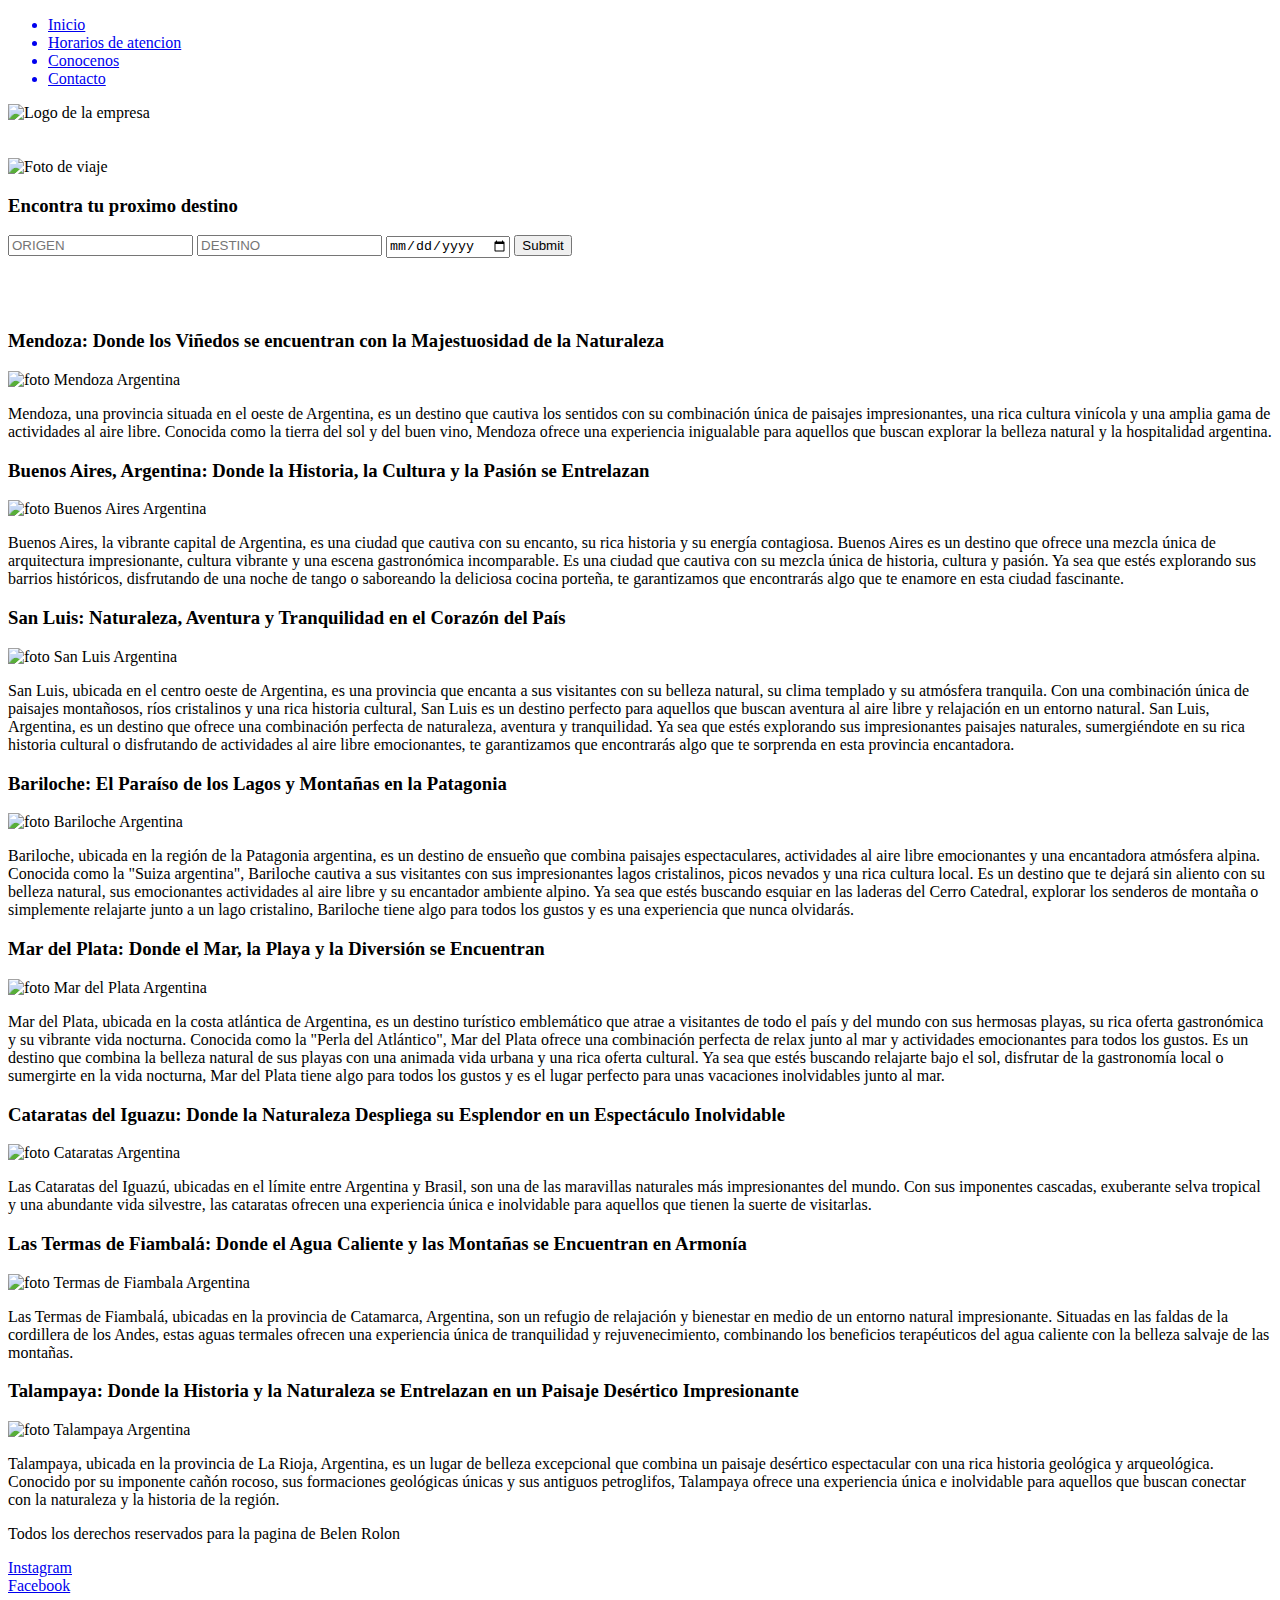
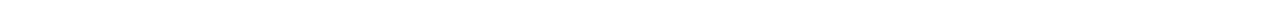
==== Index.html @ 925959ff "MI PROYECTO HTML Y CSS" ====
<!DOCTYPE html>
<html lang="en">
<head>
    <meta charset="UTF-8">
    <meta name="viewport" content="width=device-width, initial-scale=1.0">
    <title>Viajes Y Mas</title>
    <link rel="stylesheet" href="./css/Style.css">
</head>
<body>

    <header class="claseheader">
        <nav>
        <ul class="clase1">
            <a href="Index.html"><li> Inicio </li></a>
            <a href="horarios de atencion.html"><li>Horarios de atencion </li></a>
            <a href="Conocenos.html"><li>Conocenos</li></a>
            <a href="formulario de contacto.html"><li>Contacto</li></a>
        </ul>
        <img src="" alt="Logo de la empresa">
        </nav>
    </header>
    <br>
    <br>

    <div class="clasedestino">
    <img src="./Nueva carpeta/argentina.jpg" alt="Foto de viaje">
    <h3>Encontra tu proximo destino</h3>
    <input type="text" name="ORIGEN" placeholder="ORIGEN">
    <input type="text" name="DESTINO" placeholder="DESTINO">
    <input type="date" name="FECHA" placeholder="FECHA">
    <input type="submit" name="Buscar" placeholder="Buscar">
    </div>

    <br>
    <br>
    <br>

    <main class="clase2">
    <div>
        <h3>Mendoza: Donde los Viñedos se encuentran con la Majestuosidad de la Naturaleza</h3>
        <img src="./Nueva carpeta/mendoza.jpg" alt="foto Mendoza Argentina">
        <p>Mendoza, una provincia situada en el oeste de Argentina, es un destino que cautiva los sentidos con su combinación única de paisajes impresionantes, una rica cultura vinícola y una amplia gama de actividades al aire libre. Conocida como la tierra del sol y del buen vino, Mendoza ofrece una experiencia inigualable para aquellos que buscan explorar la belleza natural y la hospitalidad argentina.</p>
    </div>

    <div>
        <h3>Buenos Aires, Argentina: Donde la Historia, la Cultura y la Pasión se Entrelazan</h3>
        <img src="./Nueva carpeta/Buenos Aires.jpeg" alt="foto Buenos Aires Argentina">
        <p>Buenos Aires, la vibrante capital de Argentina, es una ciudad que cautiva con su encanto, su rica historia y su energía contagiosa.  Buenos Aires es un destino que ofrece una mezcla única de arquitectura impresionante, cultura vibrante y una escena gastronómica incomparable. Es una ciudad que cautiva con su mezcla única de historia, cultura y pasión. Ya sea que estés explorando sus barrios históricos, disfrutando de una noche de tango o saboreando la deliciosa cocina porteña, te garantizamos que encontrarás algo que te enamore en esta ciudad fascinante.</p>
    </div>

    <div>
        <h3>San Luis: Naturaleza, Aventura y Tranquilidad en el Corazón del País</h3>
        <img src="./Nueva carpeta/san luis.jpg" alt="foto San Luis Argentina">
        <p>San Luis, ubicada en el centro oeste de Argentina, es una provincia que encanta a sus visitantes con su belleza natural, su clima templado y su atmósfera tranquila. Con una combinación única de paisajes montañosos, ríos cristalinos y una rica historia cultural, San Luis es un destino perfecto para aquellos que buscan aventura al aire libre y relajación en un entorno natural. San Luis, Argentina, es un destino que ofrece una combinación perfecta de naturaleza, aventura y tranquilidad. Ya sea que estés explorando sus impresionantes paisajes naturales, sumergiéndote en su rica historia cultural o disfrutando de actividades al aire libre emocionantes, te garantizamos que encontrarás algo que te sorprenda en esta provincia encantadora.</p>
    </div>

    <div>
        <h3>Bariloche: El Paraíso de los Lagos y Montañas en la Patagonia</h3>
        <img src="./Nueva carpeta/bariloche1.jpg" alt="foto Bariloche Argentina">
        <p>Bariloche, ubicada en la región de la Patagonia argentina, es un destino de ensueño que combina paisajes espectaculares, actividades al aire libre emocionantes y una encantadora atmósfera alpina. Conocida como la "Suiza argentina", Bariloche cautiva a sus visitantes con sus impresionantes lagos cristalinos, picos nevados y una rica cultura local. Es un destino que te dejará sin aliento con su belleza natural, sus emocionantes actividades al aire libre y su encantador ambiente alpino. Ya sea que estés buscando esquiar en las laderas del Cerro Catedral, explorar los senderos de montaña o simplemente relajarte junto a un lago cristalino, Bariloche tiene algo para todos los gustos y es una experiencia que nunca olvidarás.</p>
    </div>

    <div>
        <h3>Mar del Plata: Donde el Mar, la Playa y la Diversión se Encuentran</h3>
        <img src="./Nueva carpeta/Mar del plata.jpg" alt="foto Mar del Plata Argentina">
        <p>Mar del Plata, ubicada en la costa atlántica de Argentina, es un destino turístico emblemático que atrae a visitantes de todo el país y del mundo con sus hermosas playas, su rica oferta gastronómica y su vibrante vida nocturna. Conocida como la "Perla del Atlántico", Mar del Plata ofrece una combinación perfecta de relax junto al mar y actividades emocionantes para todos los gustos. Es un destino que combina la belleza natural de sus playas con una animada vida urbana y una rica oferta cultural. Ya sea que estés buscando relajarte bajo el sol, disfrutar de la gastronomía local o sumergirte en la vida nocturna, Mar del Plata tiene algo para todos los gustos y es el lugar perfecto para unas vacaciones inolvidables junto al mar.</p>
    </div>

    <div>
        <h3>Cataratas del Iguazu: Donde la Naturaleza Despliega su Esplendor en un Espectáculo Inolvidable</h3>
        <img src="./Nueva carpeta/cataratas.jpg" alt="foto Cataratas Argentina">
        <p>Las Cataratas del Iguazú, ubicadas en el límite entre Argentina y Brasil, son una de las maravillas naturales más impresionantes del mundo. Con sus imponentes cascadas, exuberante selva tropical y una abundante vida silvestre, las cataratas ofrecen una experiencia única e inolvidable para aquellos que tienen la suerte de visitarlas.</p>
    </div>

    <div>
        <h3>Las Termas de Fiambalá: Donde el Agua Caliente y las Montañas se Encuentran en Armonía</h3>
        <img src="./Nueva carpeta/termas de fiambala.jpg" alt="foto Termas de Fiambala Argentina">
        <p>Las Termas de Fiambalá, ubicadas en la provincia de Catamarca, Argentina, son un refugio de relajación y bienestar en medio de un entorno natural impresionante. Situadas en las faldas de la cordillera de los Andes, estas aguas termales ofrecen una experiencia única de tranquilidad y rejuvenecimiento, combinando los beneficios terapéuticos del agua caliente con la belleza salvaje de las montañas.</p>
    </div>

    <div>
        <h3>Talampaya: Donde la Historia y la Naturaleza se Entrelazan en un Paisaje Desértico Impresionante</h3>
        <img src="./Nueva carpeta/talampaya.jpg" alt="foto Talampaya Argentina">
        <p>Talampaya, ubicada en la provincia de La Rioja, Argentina, es un lugar de belleza excepcional que combina un paisaje desértico espectacular con una rica historia geológica y arqueológica. Conocido por su imponente cañón rocoso, sus formaciones geológicas únicas y sus antiguos petroglifos, Talampaya ofrece una experiencia única e inolvidable para aquellos que buscan conectar con la naturaleza y la historia de la región.</p>
    </div>
    </main>

    <footer class="clasefooter"> 
        <p>Todos los derechos reservados para la pagina de Belen Rolon </p>
        <a href="instagram.com" class="clasefin">Instagram</a> <br>
        <a href="facebook.com" class="clasefin">Facebook</a>
    </footer>

</body>
</html>
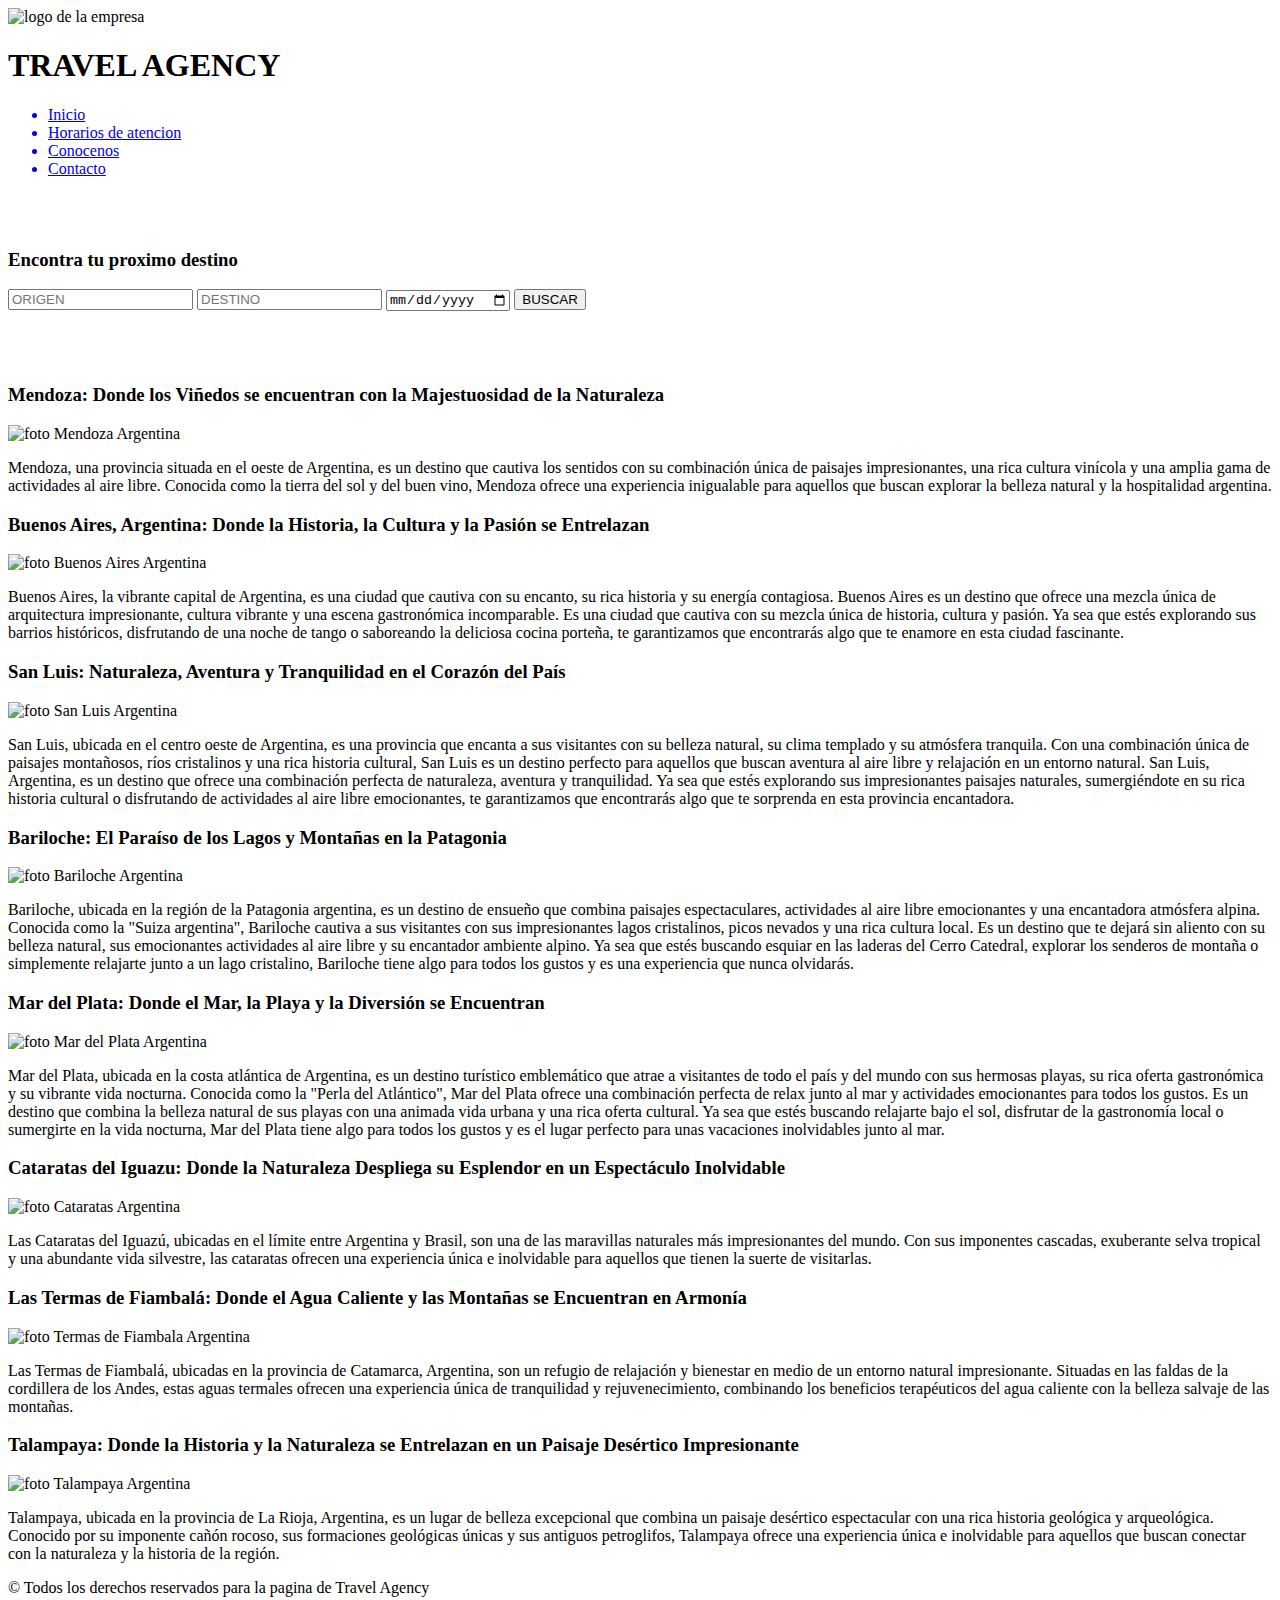
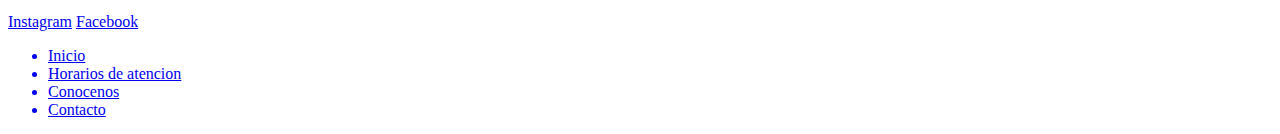
==== commit 273110c6: "TAREA N° 6" ====
--- a/Index.html
+++ b/Index.html
@@ -3,92 +3,107 @@
 <head>
     <meta charset="UTF-8">
     <meta name="viewport" content="width=device-width, initial-scale=1.0">
-    <title>Viajes Y Mas</title>
+    <title>Travel Agency</title>
     <link rel="stylesheet" href="./css/Style.css">
 </head>
 <body>
 
-    <header class="claseheader">
+    <header>
         <nav>
-        <ul class="clase1">
-            <a href="Index.html"><li> Inicio </li></a>
-            <a href="horarios de atencion.html"><li>Horarios de atencion </li></a>
-            <a href="Conocenos.html"><li>Conocenos</li></a>
-            <a href="formulario de contacto.html"><li>Contacto</li></a>
+        <img src="./Fotos pagina web/fotologo.jpg" alt="logo de la empresa" class="logo">
+        <h1 class="titulo">TRAVEL AGENCY</h1>
+
+        <ul class="ulinicio">
+            <a href="Index.html" class="aInicio"> <li class="liInicio"> Inicio </li></a>
+            <a href="horarios de atencion.html" class="aInicio"><li class="liInicio"> Horarios de atencion </li></a>
+            <a href="Conocenos.html" class="aInicio"><li class="liInicio">Conocenos</li></a>
+            <a href="formulario de contacto.html" class="aInicio"><li class="liInicio">Contacto</li></a>
         </ul>
-        <img src="" alt="Logo de la empresa">
-        </nav>
+        </nav> 
     </header>
+
     <br>
     <br>
 
-    <div class="clasedestino">
-    <img src="./Nueva carpeta/argentina.jpg" alt="Foto de viaje">
-    <h3>Encontra tu proximo destino</h3>
-    <input type="text" name="ORIGEN" placeholder="ORIGEN">
-    <input type="text" name="DESTINO" placeholder="DESTINO">
-    <input type="date" name="FECHA" placeholder="FECHA">
-    <input type="submit" name="Buscar" placeholder="Buscar">
+    <main>
+
+    <div class="claseDestino">
+
+        <h3 class="claseH3">Encontra tu proximo destino</h3>
+
+        <input type="text" name="ORIGEN" placeholder="ORIGEN" class="claseInput1">
+        <input type="text" name="DESTINO" placeholder="DESTINO" class="claseInput1">
+        <input type="date" name="FECHA" placeholder="FECHA" class="claseInput1">
+        <BUtton class="claseInput1">BUSCAR</BUtton>
     </div>
+    
+        <br>
+        <br>
+        <br>
 
-    <br>
-    <br>
-    <br>
-
-    <main class="clase2">
-    <div>
+    <div class="claseDivMain claseMendoza">
         <h3>Mendoza: Donde los Viñedos se encuentran con la Majestuosidad de la Naturaleza</h3>
-        <img src="./Nueva carpeta/mendoza.jpg" alt="foto Mendoza Argentina">
+        <img src="./Fotos pagina web/mendoza.jpg" alt="foto Mendoza Argentina" class="foto">
         <p>Mendoza, una provincia situada en el oeste de Argentina, es un destino que cautiva los sentidos con su combinación única de paisajes impresionantes, una rica cultura vinícola y una amplia gama de actividades al aire libre. Conocida como la tierra del sol y del buen vino, Mendoza ofrece una experiencia inigualable para aquellos que buscan explorar la belleza natural y la hospitalidad argentina.</p>
     </div>
 
-    <div>
+    <div class="claseDivMain">
         <h3>Buenos Aires, Argentina: Donde la Historia, la Cultura y la Pasión se Entrelazan</h3>
-        <img src="./Nueva carpeta/Buenos Aires.jpeg" alt="foto Buenos Aires Argentina">
+        <img src="./Fotos pagina web/Buenos Aires.jpeg" alt="foto Buenos Aires Argentina" class="foto">
         <p>Buenos Aires, la vibrante capital de Argentina, es una ciudad que cautiva con su encanto, su rica historia y su energía contagiosa.  Buenos Aires es un destino que ofrece una mezcla única de arquitectura impresionante, cultura vibrante y una escena gastronómica incomparable. Es una ciudad que cautiva con su mezcla única de historia, cultura y pasión. Ya sea que estés explorando sus barrios históricos, disfrutando de una noche de tango o saboreando la deliciosa cocina porteña, te garantizamos que encontrarás algo que te enamore en esta ciudad fascinante.</p>
     </div>
 
-    <div>
+    <div class="claseDivMain">
         <h3>San Luis: Naturaleza, Aventura y Tranquilidad en el Corazón del País</h3>
-        <img src="./Nueva carpeta/san luis.jpg" alt="foto San Luis Argentina">
+        <img src="./Fotos pagina web/san luis.jpg" alt="foto San Luis Argentina" class="foto">
         <p>San Luis, ubicada en el centro oeste de Argentina, es una provincia que encanta a sus visitantes con su belleza natural, su clima templado y su atmósfera tranquila. Con una combinación única de paisajes montañosos, ríos cristalinos y una rica historia cultural, San Luis es un destino perfecto para aquellos que buscan aventura al aire libre y relajación en un entorno natural. San Luis, Argentina, es un destino que ofrece una combinación perfecta de naturaleza, aventura y tranquilidad. Ya sea que estés explorando sus impresionantes paisajes naturales, sumergiéndote en su rica historia cultural o disfrutando de actividades al aire libre emocionantes, te garantizamos que encontrarás algo que te sorprenda en esta provincia encantadora.</p>
     </div>
 
-    <div>
+    <div class="claseDivMain">
         <h3>Bariloche: El Paraíso de los Lagos y Montañas en la Patagonia</h3>
-        <img src="./Nueva carpeta/bariloche1.jpg" alt="foto Bariloche Argentina">
+        <img src="./Fotos pagina web/bariloche1.jpg" alt="foto Bariloche Argentina" class="foto">
         <p>Bariloche, ubicada en la región de la Patagonia argentina, es un destino de ensueño que combina paisajes espectaculares, actividades al aire libre emocionantes y una encantadora atmósfera alpina. Conocida como la "Suiza argentina", Bariloche cautiva a sus visitantes con sus impresionantes lagos cristalinos, picos nevados y una rica cultura local. Es un destino que te dejará sin aliento con su belleza natural, sus emocionantes actividades al aire libre y su encantador ambiente alpino. Ya sea que estés buscando esquiar en las laderas del Cerro Catedral, explorar los senderos de montaña o simplemente relajarte junto a un lago cristalino, Bariloche tiene algo para todos los gustos y es una experiencia que nunca olvidarás.</p>
     </div>
 
-    <div>
+    <div class="claseDivMain">
         <h3>Mar del Plata: Donde el Mar, la Playa y la Diversión se Encuentran</h3>
-        <img src="./Nueva carpeta/Mar del plata.jpg" alt="foto Mar del Plata Argentina">
+        <img src="./Fotos pagina web/Mar del plata.jpg" alt="foto Mar del Plata Argentina" class="foto">
         <p>Mar del Plata, ubicada en la costa atlántica de Argentina, es un destino turístico emblemático que atrae a visitantes de todo el país y del mundo con sus hermosas playas, su rica oferta gastronómica y su vibrante vida nocturna. Conocida como la "Perla del Atlántico", Mar del Plata ofrece una combinación perfecta de relax junto al mar y actividades emocionantes para todos los gustos. Es un destino que combina la belleza natural de sus playas con una animada vida urbana y una rica oferta cultural. Ya sea que estés buscando relajarte bajo el sol, disfrutar de la gastronomía local o sumergirte en la vida nocturna, Mar del Plata tiene algo para todos los gustos y es el lugar perfecto para unas vacaciones inolvidables junto al mar.</p>
     </div>
 
-    <div>
+    <div class="claseDivMain">
         <h3>Cataratas del Iguazu: Donde la Naturaleza Despliega su Esplendor en un Espectáculo Inolvidable</h3>
-        <img src="./Nueva carpeta/cataratas.jpg" alt="foto Cataratas Argentina">
+        <img src="./Fotos pagina web/cataratas.jpg" alt="foto Cataratas Argentina" class="foto">
         <p>Las Cataratas del Iguazú, ubicadas en el límite entre Argentina y Brasil, son una de las maravillas naturales más impresionantes del mundo. Con sus imponentes cascadas, exuberante selva tropical y una abundante vida silvestre, las cataratas ofrecen una experiencia única e inolvidable para aquellos que tienen la suerte de visitarlas.</p>
     </div>
 
-    <div>
+    <div class="claseDivMain">
         <h3>Las Termas de Fiambalá: Donde el Agua Caliente y las Montañas se Encuentran en Armonía</h3>
-        <img src="./Nueva carpeta/termas de fiambala.jpg" alt="foto Termas de Fiambala Argentina">
+        <img src="./Fotos pagina web/termas de fiambala.jpg" alt="foto Termas de Fiambala Argentina" class="foto">
         <p>Las Termas de Fiambalá, ubicadas en la provincia de Catamarca, Argentina, son un refugio de relajación y bienestar en medio de un entorno natural impresionante. Situadas en las faldas de la cordillera de los Andes, estas aguas termales ofrecen una experiencia única de tranquilidad y rejuvenecimiento, combinando los beneficios terapéuticos del agua caliente con la belleza salvaje de las montañas.</p>
     </div>
 
-    <div>
+    <div class="claseDivMain">
         <h3>Talampaya: Donde la Historia y la Naturaleza se Entrelazan en un Paisaje Desértico Impresionante</h3>
-        <img src="./Nueva carpeta/talampaya.jpg" alt="foto Talampaya Argentina">
+        <img src="./Fotos pagina web/talampaya.jpg" alt="foto Talampaya Argentina" class="foto">
         <p>Talampaya, ubicada en la provincia de La Rioja, Argentina, es un lugar de belleza excepcional que combina un paisaje desértico espectacular con una rica historia geológica y arqueológica. Conocido por su imponente cañón rocoso, sus formaciones geológicas únicas y sus antiguos petroglifos, Talampaya ofrece una experiencia única e inolvidable para aquellos que buscan conectar con la naturaleza y la historia de la región.</p>
     </div>
     </main>
 
-    <footer class="clasefooter"> 
-        <p>Todos los derechos reservados para la pagina de Belen Rolon </p>
-        <a href="instagram.com" class="clasefin">Instagram</a> <br>
-        <a href="facebook.com" class="clasefin">Facebook</a>
+    <footer> 
+
+        <p class="clasePFooter"> &copy; Todos los derechos reservados para la pagina de Travel Agency </p>
+
+        <a href="instagram.com" class="claseFin">Instagram</a> 
+        <a href="facebook.com" class="claseFin">Facebook</a>
+
+        <ul class="ulinicio">
+            <a href="Index.html" class="aInicio"> <li class="liInicio"> Inicio </li></a>
+            <a href="horarios de atencion.html" class="aInicio"><li class="liInicio"> Horarios de atencion </li></a>
+            <a href="Conocenos.html" class="aInicio"><li class="liInicio">Conocenos</li></a>
+            <a href="formulario de contacto.html" class="aInicio"><li class="liInicio">Contacto</li></a>
+        </ul>
+
     </footer>
 
 </body>
